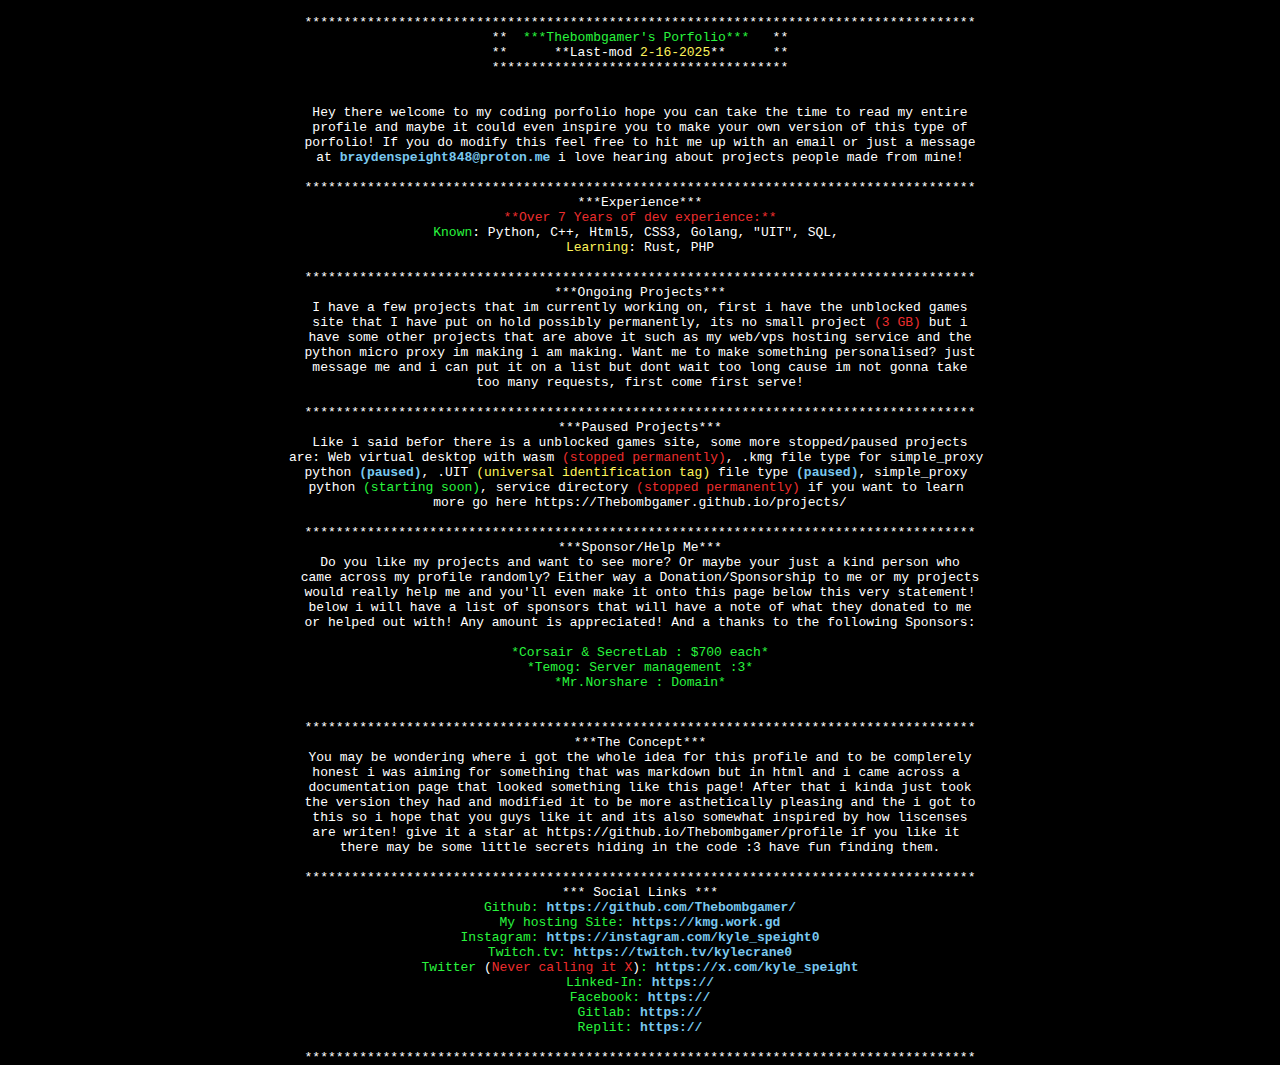
==== index.html @ b7e5662c "Add files via upload" ====
<head>
<link rel='stylesheet' href='../styles.css'>
	<title>Fire Ass Profile</title>
</head>
<body>
<!--FIND A GOOD FONT FOR THIS-->
<pre>

**************************************************************************************
**  <g>***Thebombgamer's Porfolio***</g>   **
**      **Last-mod <y>2-16-2025</y>**      **
**************************************
<!--RIP Trizziewix-->

Hey there welcome to my coding porfolio hope you can take the time to read my entire
profile and maybe it could even inspire you to make your own version of this type of
porfolio! If you do modify this feel free to hit me up with an email or just a message
at <b>braydenspeight848@proton.me</b> i love hearing about projects people made from mine!

**************************************************************************************
***Experience***
<r>**Over 7 Years of dev experience:**</r>
<g>Known</g>: Python, C++, Html5, CSS3, Golang, "UIT", SQL, 
<y>Learning</y>: Rust, PHP

**************************************************************************************
***Ongoing Projects***
I have a few projects that im currently working on, first i have the unblocked games
site that I have put on hold possibly permanently, its no small project <r>(3 GB)</r> but i
have some other projects that are above it such as my web/vps hosting service and the
python micro proxy im making i am making. Want me to make something personalised? just
message me and i can put it on a list but dont wait too long cause im not gonna take
too many requests, first come first serve!

**************************************************************************************
***Paused Projects***
Like i said befor there is a unblocked games site, some more stopped/paused projects
are: Web virtual desktop with wasm <r>(stopped permanently)</r>, .kmg file type for simple_proxy 
python <b>(paused)</b>, .UIT <y>(universal identification tag)</y> file type <b>(paused)</b>, simple_proxy 
python <g>(starting soon)</g>, service directory <r>(stopped permanently)</r> if you want to learn 
more go here https://Thebombgamer.github.io/projects/

**************************************************************************************
***Sponsor/Help Me***
Do you like my projects and want to see more? Or maybe your just a kind person who
came across my profile randomly? Either way a Donation/Sponsorship to me or my projects
would really help me and you'll even make it onto this page below this very statement!
below i will have a list of sponsors that will have a note of what they donated to me
or helped out with! Any amount is appreciated! And a thanks to the following Sponsors:
<g>
*Corsair & SecretLab : $700 each*
*Temog: Server management :3*<!--Why you looking here pookie :3-->
*Mr.Norshare : Domain*
</g>

**************************************************************************************
***The Concept***
You may be wondering where i got the whole idea for this profile and to be complerely
honest i was aiming for something that was markdown but in html and i came across a 
documentation page that looked something like this page! After that i kinda just took
the version they had and modified it to be more asthetically pleasing and the i got to
this so i hope that you guys like it and its also somewhat inspired by how liscenses
are writen! give it a star at https://github.io/Thebombgamer/profile if you like it 
there may be some little secrets hiding in the code :3 have fun finding them.

**************************************************************************************
*** Social Links ***
<g>Github: <a href='https://github.com/Thebombgamer/' target='_blank'><b>https://github.com/Thebombgamer/</b></a>
My hosting Site: <b>https://kmg.work.gd</b>
Instagram: <b>https://instagram.com/kyle_speight0</b>
Twitch.tv: <b>https://twitch.tv/kylecrane0</b>
Twitter </g>(<r>Never calling it X</r>)<g>: <b>https://x.com/kyle_speight</b>
Linked-In: <b>https://</b>
Facebook: <b>https://</b>
Gitlab: <b>https://</b>
Replit: <b>https://</b></g>

**************************************************************************************
</pre>
</body>
<!--715x730 canvas-->
---- styles.css ----
*{
    color: #ffffff;
    text-align: center;
    padding: 0;
    margin: 0;
    max-width: 100vw;
}
body{
    padding: 0;
    max-width: 100vw;
    width: ;
    background-color: #000000;
}
a {
    text-decoration: none;
}
.default {
    background-color: #aa0404;
    width: 30%;
    display: inline-block;
    border-radius: 35px;
}
button{
    background-color: #aa0404;
    height: 5%;
    border-radius: 10px;
    padding: 10;
    border: 0;
}
b{
    color: #79c8ef;
}
g{
    color: #29f53e;
}
r{
 color:rgb(237, 46, 46);
}
y{
    color: #fff45b;
}
w{
    color: #ffffff;
}
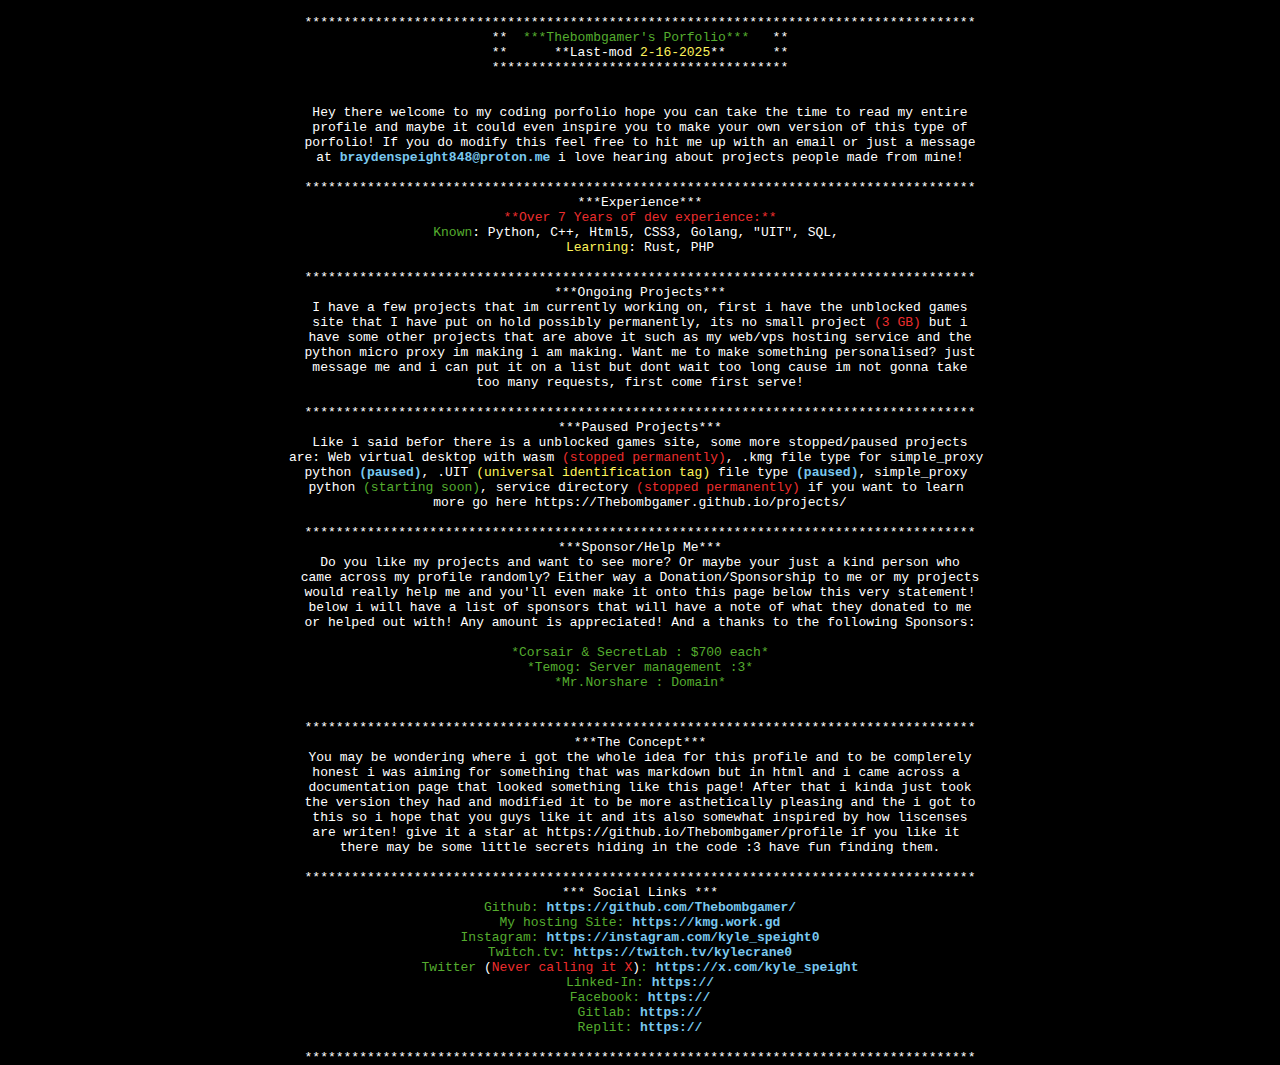
==== commit 51597dcd: "Update index.html" ====
--- a/index.html
+++ b/index.html
@@ -1,6 +1,7 @@
 <head>
-<link rel='stylesheet' href='../styles.css'>
+	<link rel='stylesheet' href='./styles.css'>
 	<title>Fire Ass Profile</title>
+	<script defer src='https://static.cloudflareinsights.com/beacon.min.js' data-cf-beacon='{"token": "9188adb339674b2d8c3a63ad539395bb"}'></script>
 </head>
 <body>
 <!--FIND A GOOD FONT FOR THIS-->
@@ -78,4 +79,4 @@
 **************************************************************************************
 </pre>
 </body>
-<!--715x730 canvas-->+<!--715x730 canvas-->
--- a/styles.css
+++ b/styles.css
@@ -31,7 +31,7 @@
     color: #79c8ef;
 }
 g{
-    color: #29f53e;
+    color: #55ad2f;
 }
 r{
  color:rgb(237, 46, 46);
@@ -41,4 +41,4 @@
 }
 w{
     color: #ffffff;
-}+}
